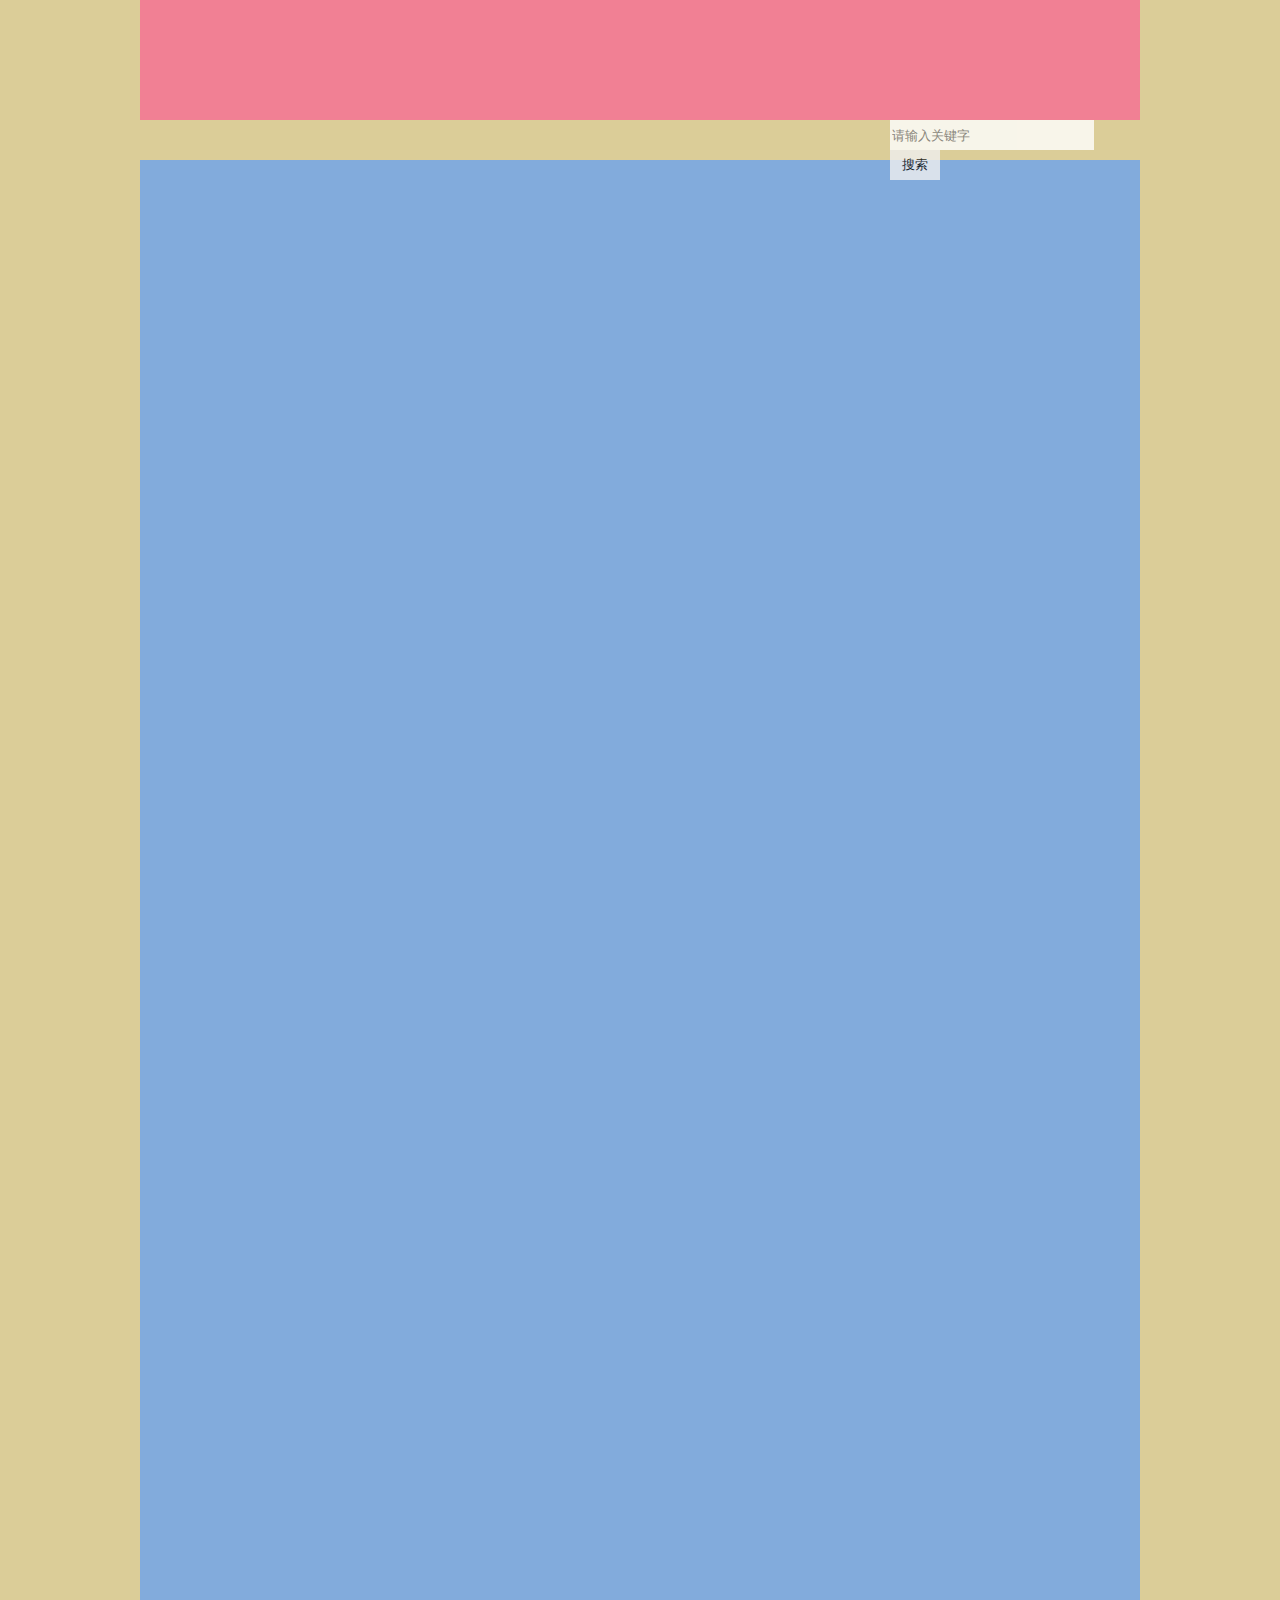
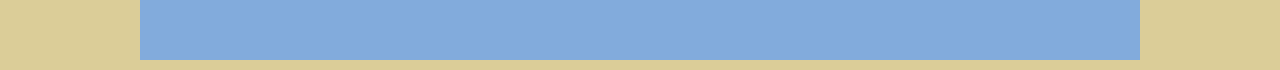
==== 电子商城/index.html @ 30c1a1f1 "电子商场第一天的作业" ====
<!DOCTYPE html>
<html lang="en">

<head>
    <meta charset="UTF-8">
    <meta name="viewport" content="width=device-width, initial-scale=1.0">
    <meta http-equiv="X-UA-Compatible" content="ie=edge">
    <title>Document</title>
    <link rel="stylesheet" href="reset.css">
    <link rel="stylesheet" href="index.css">
</head>

<body>
    <div id="headerBox" class="headerBox">

    </div>
    <div id="navBox" class="navBox">
        <ul></ul>
        <div id="searchBox" class="searchBox">
            <input type="text" id="search" class="search" placeholder="请输入关键字">
            <button id="searchBtn" class="searchBtn">搜索</button>
        </div>
    </div>
    <div id="content" class="content">
        <ul></ul>
    </div>
</body>
<script src="myajax.js"></script>
<script>
    var onavUl = document.querySelector('#navBox>ul');
    var oconUl = document.querySelector('#content>ul');

    myajax.get('http://h6.duchengjiu.top/shop/api_cat.php', {}, function(error, responseText) {

        var json = JSON.parse(responseText);
        var data = json.data;
        for (var i = 0; i < data.length; i++) {
            var obj = data[i];
            onavUl.innerHTML += `<li><a href="#">${obj.cat_name}</a></li>`;
        }
    })
    myajax.get('http://h6.duchengjiu.top/shop/api_goods.php', {}, function(error, responseText) {

        var json = JSON.parse(responseText);
        var data = json.data;
        for (var i = 0; i < data.length; i++) {
            var obj = data[i];
            oconUl.innerHTML += `<li><img src="${obj.goods_thumb}"><a href="#">${obj.goods_name}</a><p href="#">${obj.goods_desc}</p><h2>￥：${obj.price}</h2></li>`;
        }
    })
</script>

</html>
<!-- "goods_name": "星球大战白兵1:1头盔蓝牙音箱 专属定制编号|限量2000|精密模具注塑|强劲音质",
"goods_desc": "暴风突击队的战士，帝国冲锋队的主力；为纪念永远的经典形象，香港Camino倾...",
"goods_thumb": "http://imgs-qn.iliangcang.com/ware/goods/big/2/254/254729.jpg?t=1473850937",
"goods_number": "0",
"star_number": "0",
"sort_order": "50",
"price": "2580.00", -->
---- 电子商城/index.css ----
body {
    background: #DBCD98;
}

.searchBox {
    float: right;
    width: 250px;
}

.searchBox input {
    float: left;
    width: 200px;
    height: 28px;
    border: 0;
    outline: none;
}

.searchBtn {
    height: 30px;
    width: 50px;
    outline: none;
    border: 0;
}

.headerBox {
    width: 1000px;
    height: 120px;
    background: #F18094;
    margin: auto;
}

.navBox {
    height: 30px;
    width: 1000px;
    opacity: .8;
    margin: auto;
}

.navBox>ul>li {
    height: 30px;
    width: 75px;
    float: left;
}

.navBox>ul>li>a:hover {
    background: black;
    opacity: .2;
    color: whitesmoke;
}

.navBox>ul>li>a {
    line-height: 30px;
    color: black;
    text-align: center;
    display: inline-block;
    width: 75px;
    text-decoration: none;
}

.content {
    width: 1000px;
    height: 1500px;
    margin: 10px auto;
}

.content>ul {
    height: 100%;
    width: 100%;
    background: #82ABDC;
}

.content>ul>li {
    height: 500px;
    width: 250px;
    float: left;
    text-align: center;
}

.content>ul>li>a {
    color: black;
    overflow: hidden;
    text-overflow: ellipsis;
    white-space: nowrap;
    text-decoration: none;
    display: inline-block;
    width: 200px;
    margin-top: 20px;
    font-weight: 700;
}

.content>ul>li>p {
    text-align: left;
    color: black;
    text-decoration: none;
    display: inline-block;
    width: 200px;
    margin-top: 20px;
    font-size: 13px;
}

.content>ul>li>img {
    width: 250px;
    height: 250px;
}

.content>ul>li>h2 {
    margin-top: 30px;
    float: right;
}

.content>ul>li :hover {
    opacity: .8;
}
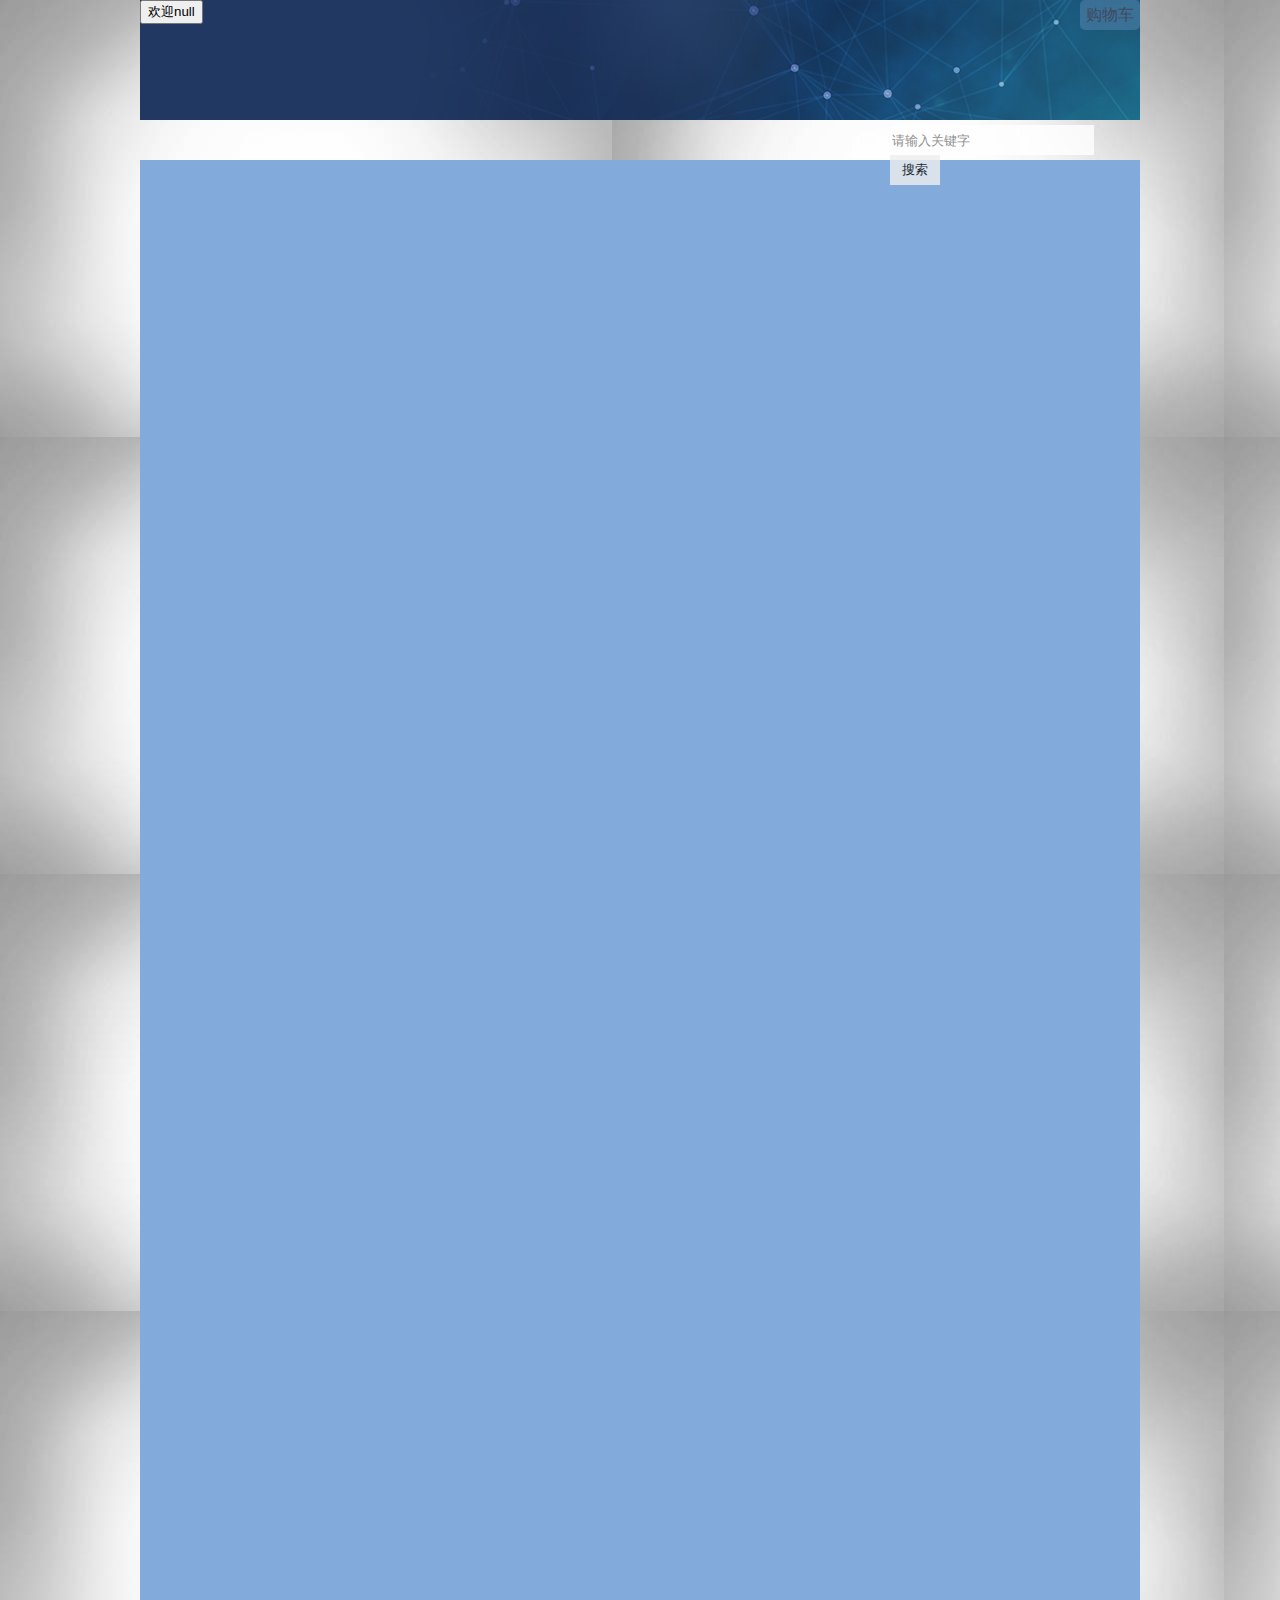
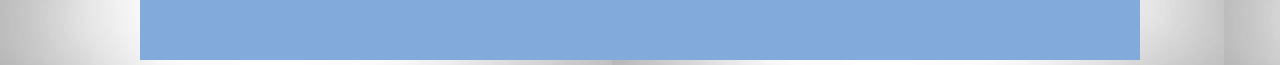
==== commit 2afa80ab: "第二天作业" ====
--- a/电子商城/index.html
+++ b/电子商城/index.html
@@ -12,7 +12,10 @@
 
 <body>
     <div id="headerBox" class="headerBox">
-
+        <p></p>
+        <input id="register" class="register" type="button" value="免费注册">
+        <input id="login" class="login" type="button" value="立即登录">
+        <a class="cart" href="cart.html">购物车</a>
     </div>
     <div id="navBox" class="navBox">
         <ul></ul>
@@ -26,17 +29,32 @@
     </div>
 </body>
 <script src="myajax.js"></script>
+<script src="getArg.js"></script>
 <script>
     var onavUl = document.querySelector('#navBox>ul');
     var oconUl = document.querySelector('#content>ul');
+    var search = document.querySelector('#search');
+    var searchBtn = document.querySelector('#searchBtn');
+    var register = document.querySelector('#register');
+    var login = document.querySelector('#login');
+    var welcome = document.querySelector('#headerBox>p')
+    search.onkeyup = searchFun;
 
+    function searchFun(event) {
+        if (event.keyCode === 13) {
+            location.href = 'search.html?search_text=' + search.value;
+        }
+    }
+    searchBtn.onclick = function() {
+        location.href = 'search.html?search_text=' + search.value;
+    }
     myajax.get('http://h6.duchengjiu.top/shop/api_cat.php', {}, function(error, responseText) {
 
         var json = JSON.parse(responseText);
         var data = json.data;
         for (var i = 0; i < data.length; i++) {
             var obj = data[i];
-            onavUl.innerHTML += `<li><a href="#">${obj.cat_name}</a></li>`;
+            onavUl.innerHTML += `<li><a href="商品列表.html?cat_id=${obj.cat_id}">${obj.cat_name}</a></li>`;
         }
     })
     myajax.get('http://h6.duchengjiu.top/shop/api_goods.php', {}, function(error, responseText) {
@@ -45,9 +63,25 @@
         var data = json.data;
         for (var i = 0; i < data.length; i++) {
             var obj = data[i];
-            oconUl.innerHTML += `<li><img src="${obj.goods_thumb}"><a href="#">${obj.goods_name}</a><p href="#">${obj.goods_desc}</p><h2>￥：${obj.price}</h2></li>`;
+            oconUl.innerHTML += `<li><img src="${obj.goods_thumb}"><a href="商品详情.html?goods_id=${obj.goods_id}">${obj.goods_name}</a><p href="#">${obj.goods_desc}</p><h2>￥：${obj.price}</h2></li>`;
         }
     })
+    register.onclick = function() {
+        location.href = "register.html";
+    }
+    login.onclick = function() {
+        location.href = "login.html";
+    }
+    if (getArgs('username') != '') {
+        login.value = "欢迎" + getArgs('username');
+        register.style.display = 'none';
+    }
+    // if (localStorage != undefined) {
+    //     login.style.display = 'none';
+    //     register.style.display = 'none';
+    //     welcome.innerHTML = `欢迎 ${localStorage.username}`;
+    //     console.log(localStorage.token);
+    // }
 </script>
 
 </html>
--- a/电子商城/index.css
+++ b/电子商城/index.css
@@ -1,5 +1,5 @@
 body {
-    background: #DBCD98;
+    background-image: url(indexbg.jpg);
 }
 
 .searchBox {
@@ -25,7 +25,7 @@
 .headerBox {
     width: 1000px;
     height: 120px;
-    background: #F18094;
+    background-image: url(navbg.jpg);
     margin: auto;
 }
 
@@ -33,7 +33,7 @@
     height: 30px;
     width: 1000px;
     opacity: .8;
-    margin: auto;
+    margin: 5px auto;
 }
 
 .navBox>ul>li {
@@ -60,7 +60,7 @@
 .content {
     width: 1000px;
     height: 1500px;
-    margin: 10px auto;
+    margin: 5px auto;
 }
 
 .content>ul {
@@ -110,4 +110,22 @@
 
 .content>ul>li :hover {
     opacity: .8;
+}
+
+.cart {
+    float: right;
+    height: 30px;
+    width: 60px;
+    background: #82ABDC;
+    text-decoration: none;
+    color: #922;
+    border-radius: 5px;
+    opacity: .3;
+    line-height: 30px;
+    text-align: center;
+}
+
+.cart:hover {
+    opacity: .7;
+    color: #222;
 }